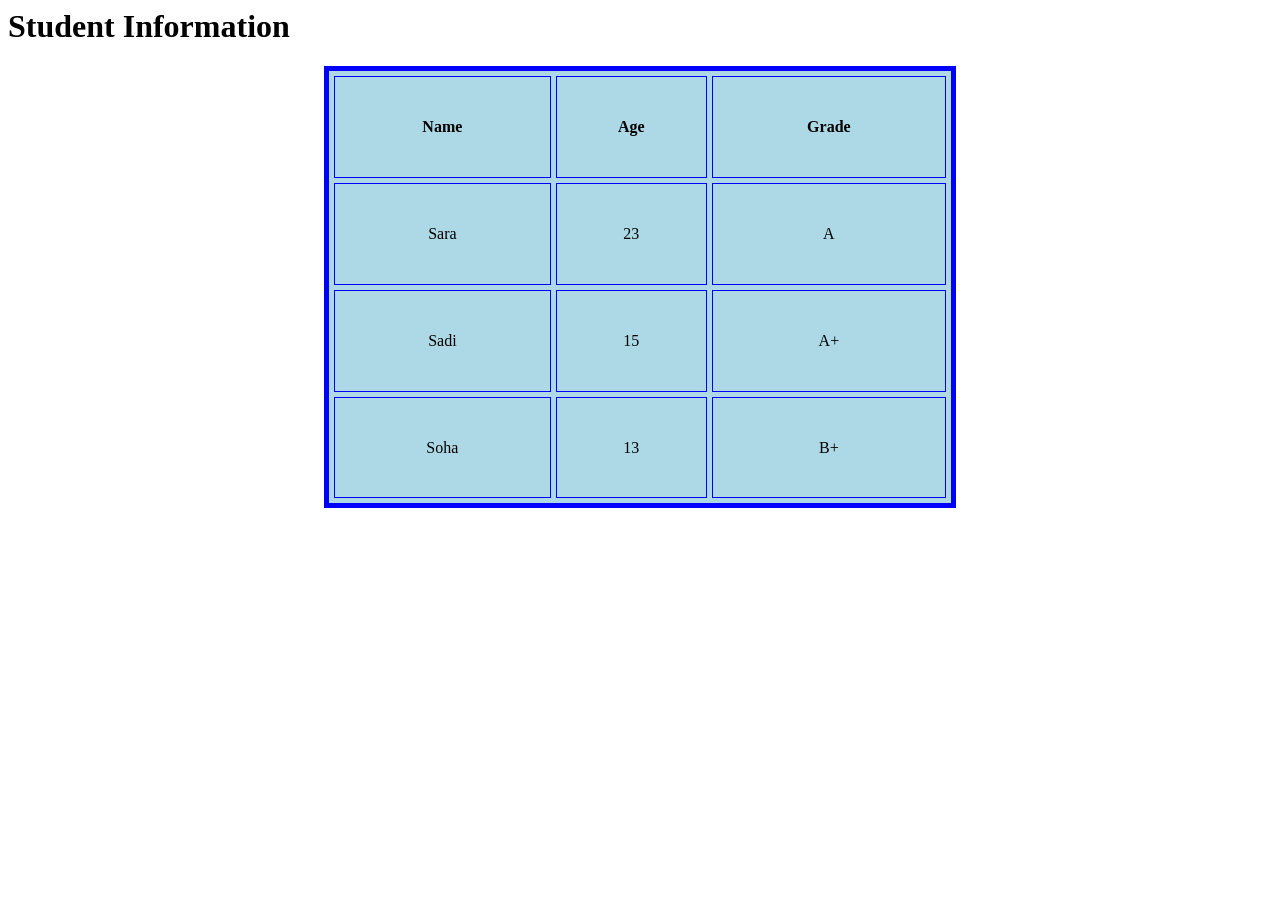
==== html/advanced.html @ a4ab541f "organizing structure" ====
<html>
    <head>
        <title>Student Data</title>
    </head>
    <body>
        <caption><h1>Student Information</h1></caption>
        <table border = "5" bgcolor = "lightblue" bordercolor = "Blue" cellpading = "5" cellspacing = "5" width = "50%" height = "50%" align = "center">
            <tr align = "center">
                <th>Name</th>
                <th>Age</th>
                <th>Grade</th>              
            </tr>
            <tr align = "center">
                <td>Sara</td>
                <td>23</td>
                <td>A</td>
            </tr>
            <tr align = "center">
                <td>Sadi</td>
                <td>15</td>
                <td>A+</td>
            </tr>
            <tr align = "center">
                <td>Soha</td>
                <td>13</td>
                <td>B+</td>
            </tr>
        </table>
    </body>
</html>
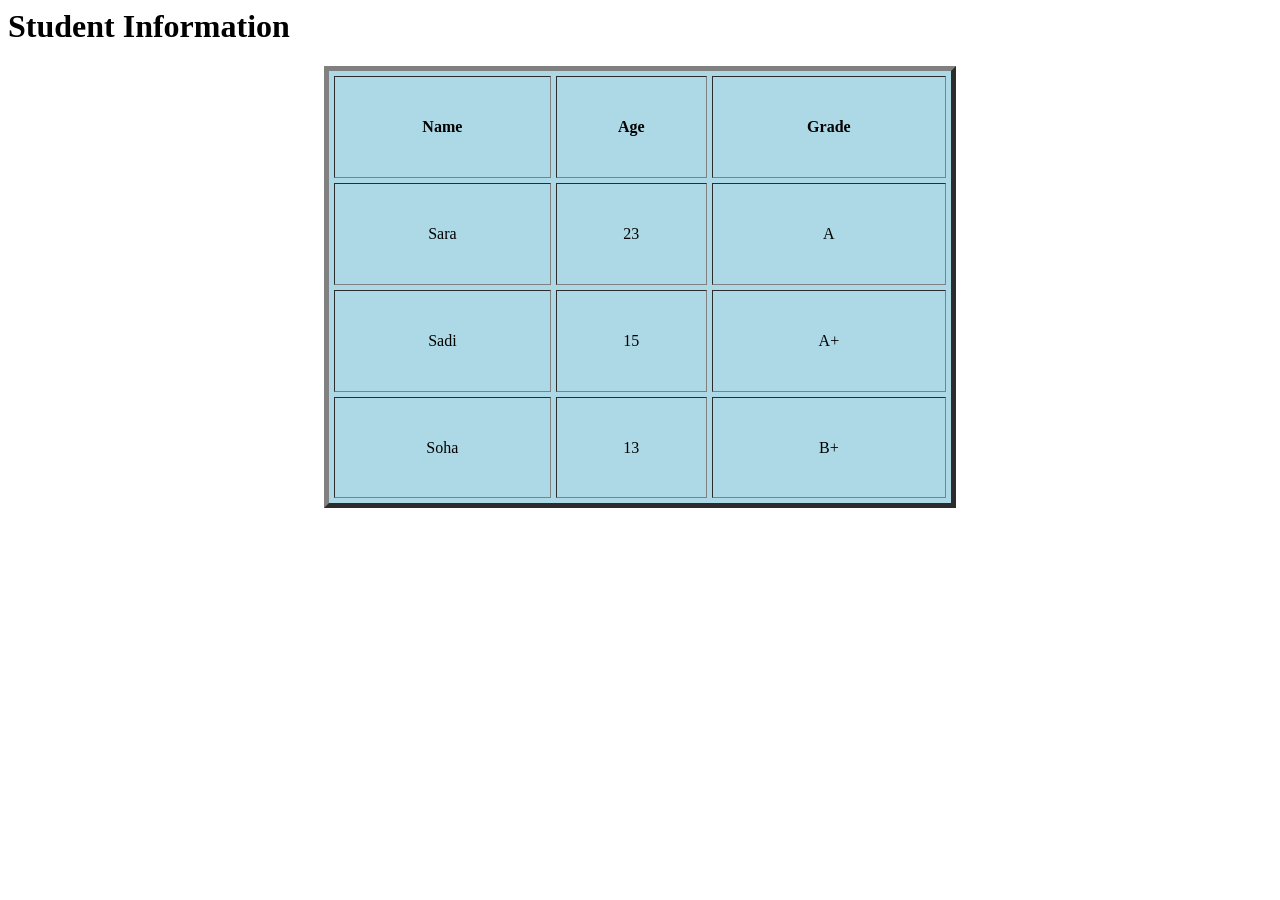
==== commit 8cafc4b5: "initial lecture1" ====
--- a/html/advanced.html
+++ b/html/advanced.html
@@ -4,7 +4,7 @@
     </head>
     <body>
         <caption><h1>Student Information</h1></caption>
-        <table border = "5" bgcolor = "lightblue" bordercolor = "Blue" cellpading = "5" cellspacing = "5" width = "50%" height = "50%" align = "center">
+        <table border = "5" bgcolor = "lightblue" cellpading = "5" cellspacing = "5" width = "50%" height = "50%" align = "center">
             <tr align = "center">
                 <th>Name</th>
                 <th>Age</th>
